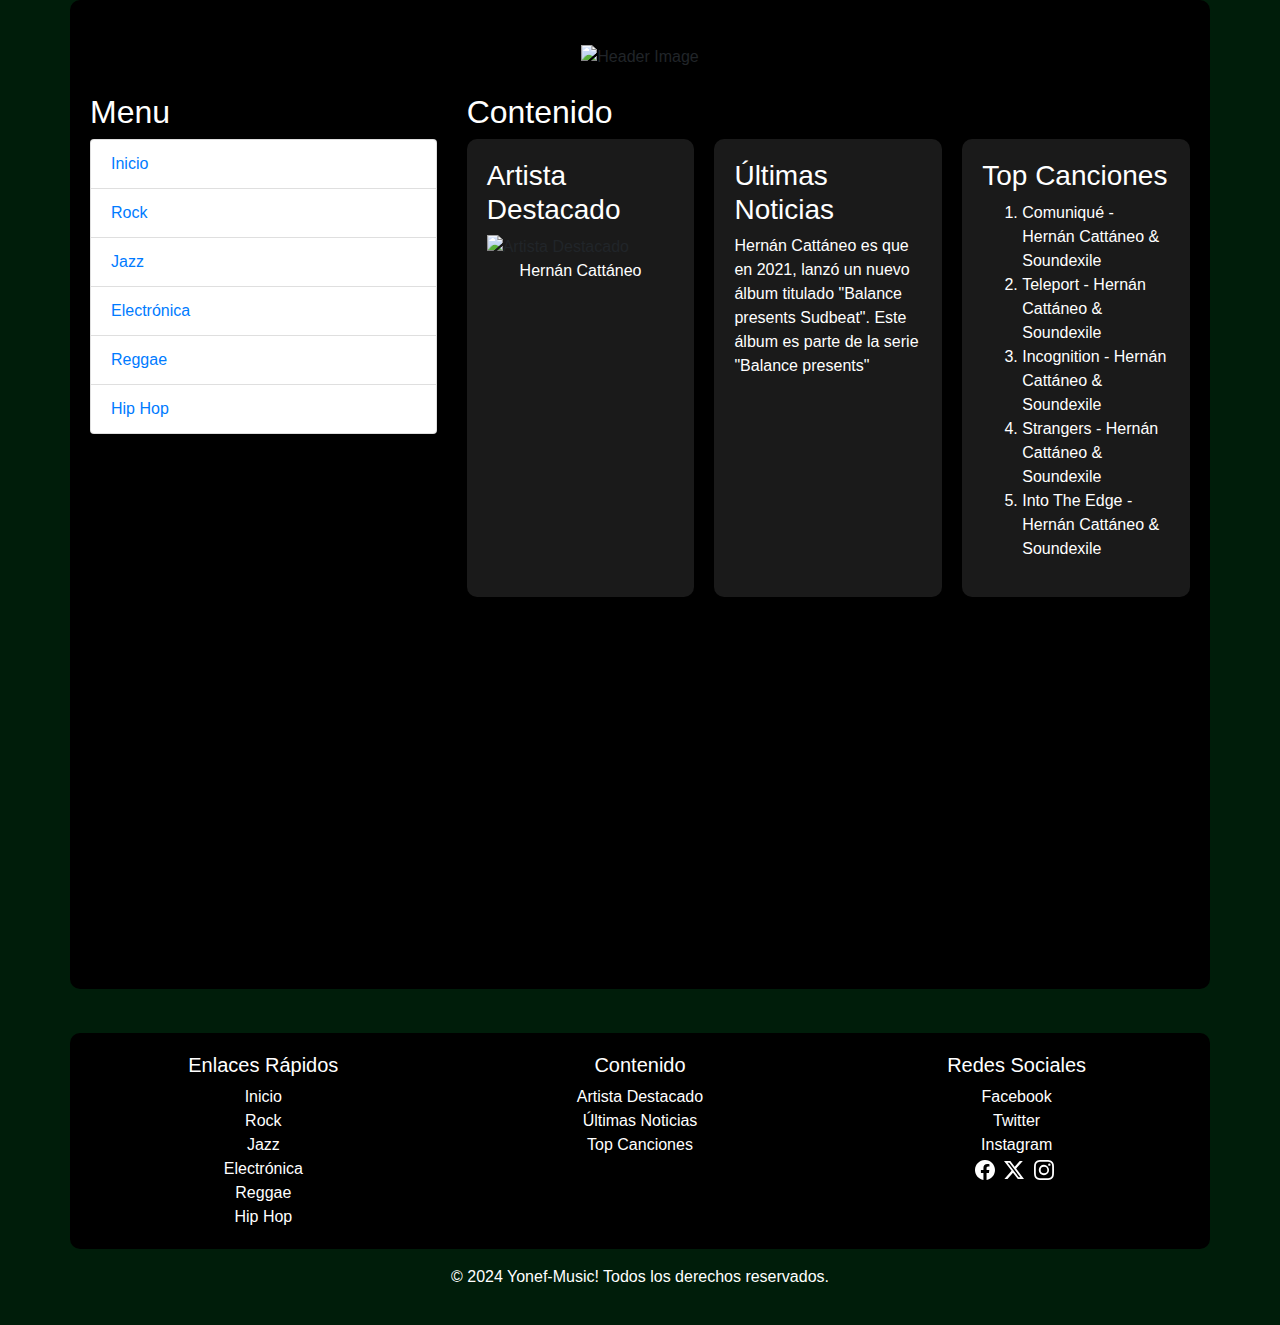
==== Pages/electronica.html @ 771e5a79 "cree proyecto, html, css , lonkie bootstrap" ====
<!DOCTYPE html>
<html lang="es">
<head>
  <meta charset="UTF-8">
  <meta name="viewport" content="width=device-width, initial-scale=1.0">
  <title>YM-Electronica</title>
  <link rel="stylesheet" href="https://stackpath.bootstrapcdn.com/bootstrap/4.5.2/css/bootstrap.min.css">
  <link rel="stylesheet" href="../css/styles.css"> 
</head>
<body>
  <div class="container">
    <header class="text-center my-4">
      <img src="https://www.freewebheaders.com/wp-content/gallery/audio-video/colorful-audio-video-led-bars-website-header.jpg" alt="Header Image" class="img-fluid">
    </header>
    <div class="row">
      <div class="col-md-4">
        <h2 class="text-light">Menu</h2>
        <ul class="list-group">
            <li class="list-group-item"><a href="../index.html">Inicio</a></li>
            <li class="list-group-item"><a href="rock.html">Rock</a></li>
            <li class="list-group-item"><a href="jazz.html">Jazz</a></li>
            <li class="list-group-item"><a href="electronica.html">Electrónica</a></li>
            <li class="list-group-item"><a href="reggae.html">Reggae</a></li>
            <li class="list-group-item"><a href="hiphop.html">Hip Hop</a></li>
          </ul>
      </div>
      <div class="col-md-8">
        <h2 class="text-light">Contenido</h2>
        <div class="content-grid">
          <div class="content-item">
            <h3 class="text-light">Artista Destacado</h3>
            <img src="https://upload.wikimedia.org/wikipedia/commons/0/0d/Hernan_Cattaneo_-_in_Toronto.jpg" alt="Artista Destacado" class="img-fluid">
            <center><p class="text-light">Hernán Cattáneo</p></center>
          </div>
          <div class="content-item">
            <h3 class="text-light">Últimas Noticias</h3>
            <p class="text-light">Hernán Cattáneo es que en 2021, lanzó un nuevo álbum titulado "Balance presents Sudbeat". Este álbum es parte de la serie "Balance presents"</p>
          </div>
          <div class="content-item">
            <h3 class="text-light">Top Canciones</h3>
            <ol class="text-light">
                <li>Comuniqué - Hernán Cattáneo & Soundexile</li>
                <li>Teleport - Hernán Cattáneo & Soundexile</li>
                <li>Incognition - Hernán Cattáneo & Soundexile</li>
                <li>Strangers - Hernán Cattáneo & Soundexile</li>
                <li>Into The Edge - Hernán Cattáneo & Soundexile</li>
            </ol>
          </div>
        </div>
      </div>
      <iframe class="spotify" style="border-radius:12px" src="https://open.spotify.com/embed/artist/4mpJaw5y17CIN08qqe8EfB?utm_source=generator" width="100%" height="352" frameBorder="0" allowfullscreen="" allow="autoplay; clipboard-write; encrypted-media; fullscreen; picture-in-picture" loading="lazy"></iframe>
    </div>
  </div>

  <footer class="text-center mt-4">
    <div class="container">
      <div class="row">
        <div class="col-md-4">
          <h5 class="text-light">Enlaces Rápidos</h5>
          <ul class="list-unstyled">
            <li><a class="text-light" href="../index.html">Inicio</a></li>
            <li><a class="text-light" href="rock.html">Rock</a></li>
            <li><a class="text-light" href="jazz.html">Jazz</a></li>
            <li><a class="text-light" href="electronica.html">Electrónica</a></li>
            <li><a class="text-light" href="reggae.html">Reggae</a></li>
            <li><a class="text-light" href="hiphop.html">Hip Hop</a></li>
          </ul>
        </div>
        <div class="col-md-4">
          <h5 class="text-light">Contenido</h5>
          <ul class="list-unstyled">
            <li><a class="text-light" href="#">Artista Destacado</a></li>
            <li><a class="text-light" href="#">Últimas Noticias</a></li>
            <li><a class="text-light" href="#">Top Canciones</a></li>
          </ul>
        </div>
        <div class="col-md-4">
          <h5 class="text-light">Redes Sociales</h5>
          <ul class="list-unstyled">
            <li><a class="text-light" href="#">Facebook</a></li>
            <li><a class="text-light" href="#">Twitter</a></li>
            <li><a class="text-light" href="#">Instagram</a></li>

            <svg xmlns="http://www.w3.org/2000/svg" width="16" height="16" fill="currentColor" class="bi bi-facebook" viewBox="0 0 16 16">
              <path d="M16 8.049c0-4.446-3.582-8.05-8-8.05C3.58 0-.002 3.603-.002 8.05c0 4.017 2.926 7.347 6.75 7.951v-5.625h-2.03V8.05H6.75V6.275c0-2.017 1.195-3.131 3.022-3.131.876 0 1.791.157 1.791.157v1.98h-1.009c-.993 0-1.303.621-1.303 1.258v1.51h2.218l-.354 2.326H9.25V16c3.824-.604 6.75-3.934 6.75-7.951"/>
            </svg>
            <svg xmlns="http://www.w3.org/2000/svg" width="16" height="16" fill="currentColor" class="bi bi-twitter-x" viewBox="0 0 16 16">
              <path d="M12.6.75h2.454l-5.36 6.142L16 15.25h-4.937l-3.867-5.07-4.425 5.07H.316l5.733-6.57L0 .75h5.063l3.495 4.633L12.601.75Zm-.86 13.028h1.36L4.323 2.145H2.865z"/>
            </svg>
            <svg xmlns="http://www.w3.org/2000/svg" width="16" height="16" fill="currentColor" class="bi bi-instagram" viewBox="0 0 16 16">
              <path d="M8 0C5.829 0 5.556.01 4.703.048 3.85.088 3.269.222 2.76.42a3.9 3.9 0 0 0-1.417.923A3.9 3.9 0 0 0 .42 2.76C.222 3.268.087 3.85.048 4.7.01 5.555 0 5.827 0 8.001c0 2.172.01 2.444.048 3.297.04.852.174 1.433.372 1.942.205.526.478.972.923 1.417.444.445.89.719 1.416.923.51.198 1.09.333 1.942.372C5.555 15.99 5.827 16 8 16s2.444-.01 3.298-.048c.851-.04 1.434-.174 1.943-.372a3.9 3.9 0 0 0 1.416-.923c.445-.445.718-.891.923-1.417.197-.509.332-1.09.372-1.942C15.99 10.445 16 10.173 16 8s-.01-2.445-.048-3.299c-.04-.851-.175-1.433-.372-1.941a3.9 3.9 0 0 0-.923-1.417A3.9 3.9 0 0 0 13.24.42c-.51-.198-1.092-.333-1.943-.372C10.443.01 10.172 0 7.998 0zm-.717 1.442h.718c2.136 0 2.389.007 3.232.046.78.035 1.204.166 1.486.275.373.145.64.319.92.599s.453.546.598.92c.11.281.24.705.275 1.485.039.843.047 1.096.047 3.231s-.008 2.389-.047 3.232c-.035.78-.166 1.203-.275 1.485a2.5 2.5 0 0 1-.599.919c-.28.28-.546.453-.92.598-.28.11-.704.24-1.485.276-.843.038-1.096.047-3.232.047s-2.39-.009-3.233-.047c-.78-.036-1.203-.166-1.485-.276a2.5 2.5 0 0 1-.92-.598 2.5 2.5 0 0 1-.6-.92c-.109-.281-.24-.705-.275-1.485-.038-.843-.046-1.096-.046-3.233s.008-2.388.046-3.231c.036-.78.166-1.204.276-1.486.145-.373.319-.64.599-.92s.546-.453.92-.598c.282-.11.705-.24 1.485-.276.738-.034 1.024-.044 2.515-.045zm4.988 1.328a.96.96 0 1 0 0 1.92.96.96 0 0 0 0-1.92m-4.27 1.122a4.109 4.109 0 1 0 0 8.217 4.109 4.109 0 0 0 0-8.217m0 1.441a2.667 2.667 0 1 1 0 5.334 2.667 2.667 0 0 1 0-5.334"/>
            </svg>
          </ul>
        </div>
      </div>
    </div>
    <p class="text-light mt-3">&copy; 2024 Yonef-Music! Todos los derechos reservados.</p>
  </footer>

  <script src="https://code.jquery.com/jquery-3.5.1.slim.min.js"></script>
  <script src="https://cdn.jsdelivr.net/npm/@popperjs/core@2.5.4/dist/umd/popper.min.js"></script>
  <script src="https://stackpath.bootstrapcdn.com/bootstrap/4.5.2/js/bootstrap.min.js"></script>
</body>
</html>
---- css/styles.css ----
body {
  background-color: #001d0a; 
}

.container {
  background-color: black; 
  padding: 20px;
  border-radius: 10px;
}

.text-light {
  color: #ffffff !important; 
}

.content-grid {
  display: grid;
  grid-template-columns: repeat(auto-fit, minmax(200px, 1fr));
  gap: 20px;
}

.content-item {
  background-color: rgba(255, 255, 255, 0.1);
  padding: 20px;
  border-radius: 10px;
}

.list-group-item {
  color: black !important; 
}


.spotify {
  margin-top: 20px;
}


footer {
  background-color: #001d0a; 
  color: #fff; 
  padding: 20px; 
  text-align: center; 
  display: flex; 
  flex-direction: column; 
  align-items: center; 
}


footer ul {
  list-style: none; 
  padding: 0; 
  margin: 0; 
}


footer a {
  color: #fff; 
  text-decoration: none; 
  margin: 0 10px; 
}


footer svg {
  width: 20px; 
  height: 20px; 
  margin-right: 5px; 
}
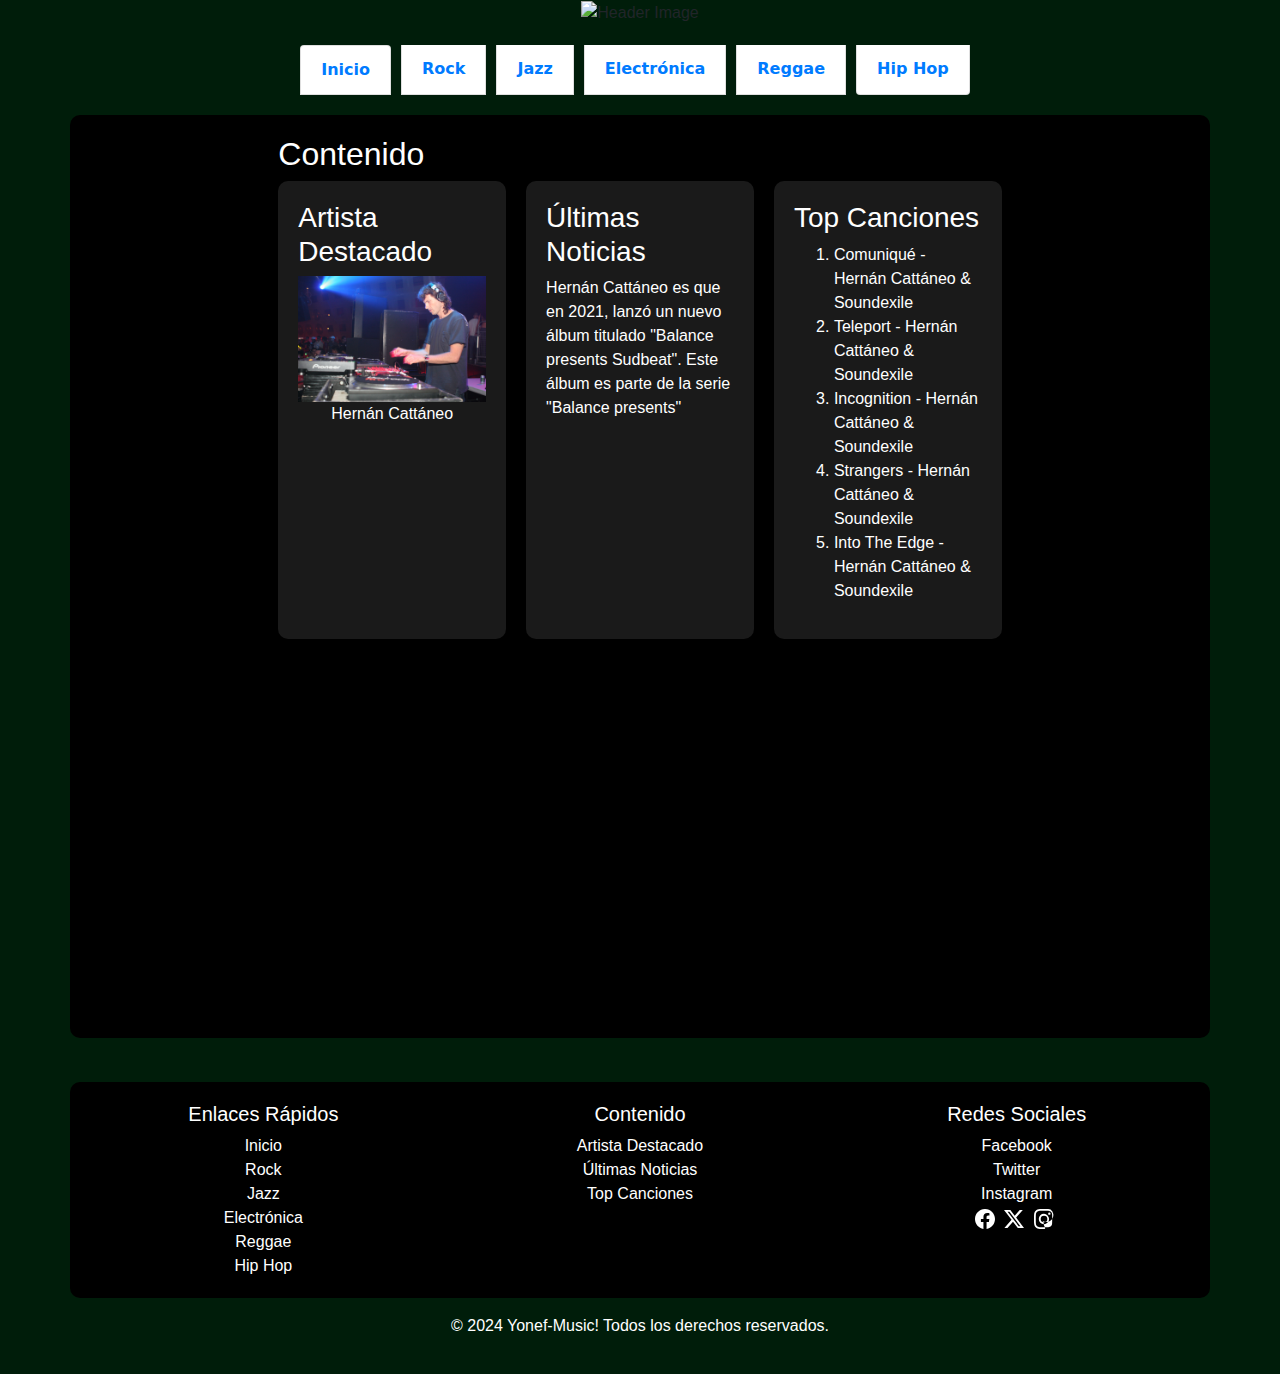
==== commit 72bf9c86: "Se cambio el nombre de Pages, se agrego la carpeta img, se ordeno la estructura del header y main" ====
--- a/Pages/electronica.html
+++ b/Pages/electronica.html
@@ -8,28 +8,28 @@
   <link rel="stylesheet" href="../css/styles.css"> 
 </head>
 <body>
-  <div class="container">
-    <header class="text-center my-4">
-      <img src="https://www.freewebheaders.com/wp-content/gallery/audio-video/colorful-audio-video-led-bars-website-header.jpg" alt="Header Image" class="img-fluid">
-    </header>
+  <header>
+    <img src="https://www.freewebheaders.com/wp-content/gallery/audio-video/colorful-audio-video-led-bars-website-header.jpg" alt="Header Image" class="img-fluid">
+    <nav>
+      <ul class="list-group">
+        <li class="list-group-item"><a href="../index.html">Inicio</a></li>
+        <li class="list-group-item"><a href="rock.html">Rock</a></li>
+        <li class="list-group-item"><a href="jazz.html">Jazz</a></li>
+        <li class="list-group-item"><a href="electronica.html">Electrónica</a></li>
+        <li class="list-group-item"><a href="reggae.html">Reggae</a></li>
+        <li class="list-group-item"><a href="hiphop.html">Hip Hop</a></li>
+      </ul>
+    </nav>
+  </header>
+
+  <main class="container">
     <div class="row">
-      <div class="col-md-4">
-        <h2 class="text-light">Menu</h2>
-        <ul class="list-group">
-            <li class="list-group-item"><a href="../index.html">Inicio</a></li>
-            <li class="list-group-item"><a href="rock.html">Rock</a></li>
-            <li class="list-group-item"><a href="jazz.html">Jazz</a></li>
-            <li class="list-group-item"><a href="electronica.html">Electrónica</a></li>
-            <li class="list-group-item"><a href="reggae.html">Reggae</a></li>
-            <li class="list-group-item"><a href="hiphop.html">Hip Hop</a></li>
-          </ul>
-      </div>
       <div class="col-md-8">
         <h2 class="text-light">Contenido</h2>
         <div class="content-grid">
           <div class="content-item">
             <h3 class="text-light">Artista Destacado</h3>
-            <img src="https://upload.wikimedia.org/wikipedia/commons/0/0d/Hernan_Cattaneo_-_in_Toronto.jpg" alt="Artista Destacado" class="img-fluid">
+            <img src="../img/Hernan_Cattaneo.jpg" alt="Artista Destacado" class="img-fluid">
             <center><p class="text-light">Hernán Cattáneo</p></center>
           </div>
           <div class="content-item">
@@ -39,18 +39,18 @@
           <div class="content-item">
             <h3 class="text-light">Top Canciones</h3>
             <ol class="text-light">
-                <li>Comuniqué - Hernán Cattáneo & Soundexile</li>
-                <li>Teleport - Hernán Cattáneo & Soundexile</li>
-                <li>Incognition - Hernán Cattáneo & Soundexile</li>
-                <li>Strangers - Hernán Cattáneo & Soundexile</li>
-                <li>Into The Edge - Hernán Cattáneo & Soundexile</li>
+              <li>Comuniqué - Hernán Cattáneo & Soundexile</li>
+              <li>Teleport - Hernán Cattáneo & Soundexile</li>
+              <li>Incognition - Hernán Cattáneo & Soundexile</li>
+              <li>Strangers - Hernán Cattáneo & Soundexile</li>
+              <li>Into The Edge - Hernán Cattáneo & Soundexile</li>
             </ol>
           </div>
         </div>
+        <iframe class="spotify" style="border-radius:12px" src="https://open.spotify.com/embed/artist/4mpJaw5y17CIN08qqe8EfB?utm_source=generator" width="100%" height="352" frameBorder="0" allowfullscreen="" allow="autoplay; clipboard-write; encrypted-media; fullscreen; picture-in-picture" loading="lazy"></iframe>
       </div>
-      <iframe class="spotify" style="border-radius:12px" src="https://open.spotify.com/embed/artist/4mpJaw5y17CIN08qqe8EfB?utm_source=generator" width="100%" height="352" frameBorder="0" allowfullscreen="" allow="autoplay; clipboard-write; encrypted-media; fullscreen; picture-in-picture" loading="lazy"></iframe>
     </div>
-  </div>
+  </main>
 
   <footer class="text-center mt-4">
     <div class="container">
@@ -80,7 +80,6 @@
             <li><a class="text-light" href="#">Facebook</a></li>
             <li><a class="text-light" href="#">Twitter</a></li>
             <li><a class="text-light" href="#">Instagram</a></li>
-
             <svg xmlns="http://www.w3.org/2000/svg" width="16" height="16" fill="currentColor" class="bi bi-facebook" viewBox="0 0 16 16">
               <path d="M16 8.049c0-4.446-3.582-8.05-8-8.05C3.58 0-.002 3.603-.002 8.05c0 4.017 2.926 7.347 6.75 7.951v-5.625h-2.03V8.05H6.75V6.275c0-2.017 1.195-3.131 3.022-3.131.876 0 1.791.157 1.791.157v1.98h-1.009c-.993 0-1.303.621-1.303 1.258v1.51h2.218l-.354 2.326H9.25V16c3.824-.604 6.75-3.934 6.75-7.951"/>
             </svg>
@@ -88,7 +87,7 @@
               <path d="M12.6.75h2.454l-5.36 6.142L16 15.25h-4.937l-3.867-5.07-4.425 5.07H.316l5.733-6.57L0 .75h5.063l3.495 4.633L12.601.75Zm-.86 13.028h1.36L4.323 2.145H2.865z"/>
             </svg>
             <svg xmlns="http://www.w3.org/2000/svg" width="16" height="16" fill="currentColor" class="bi bi-instagram" viewBox="0 0 16 16">
-              <path d="M8 0C5.829 0 5.556.01 4.703.048 3.85.088 3.269.222 2.76.42a3.9 3.9 0 0 0-1.417.923A3.9 3.9 0 0 0 .42 2.76C.222 3.268.087 3.85.048 4.7.01 5.555 0 5.827 0 8.001c0 2.172.01 2.444.048 3.297.04.852.174 1.433.372 1.942.205.526.478.972.923 1.417.444.445.89.719 1.416.923.51.198 1.09.333 1.942.372C5.555 15.99 5.827 16 8 16s2.444-.01 3.298-.048c.851-.04 1.434-.174 1.943-.372a3.9 3.9 0 0 0 1.416-.923c.445-.445.718-.891.923-1.417.197-.509.332-1.09.372-1.942C15.99 10.445 16 10.173 16 8s-.01-2.445-.048-3.299c-.04-.851-.175-1.433-.372-1.941a3.9 3.9 0 0 0-.923-1.417A3.9 3.9 0 0 0 13.24.42c-.51-.198-1.092-.333-1.943-.372C10.443.01 10.172 0 7.998 0zm-.717 1.442h.718c2.136 0 2.389.007 3.232.046.78.035 1.204.166 1.486.275.373.145.64.319.92.599s.453.546.598.92c.11.281.24.705.275 1.485.039.843.047 1.096.047 3.231s-.008 2.389-.047 3.232c-.035.78-.166 1.203-.275 1.485a2.5 2.5 0 0 1-.599.919c-.28.28-.546.453-.92.598-.28.11-.704.24-1.485.276-.843.038-1.096.047-3.232.047s-2.39-.009-3.233-.047c-.78-.036-1.203-.166-1.485-.276a2.5 2.5 0 0 1-.92-.598 2.5 2.5 0 0 1-.6-.92c-.109-.281-.24-.705-.275-1.485-.038-.843-.046-1.096-.046-3.233s.008-2.388.046-3.231c.036-.78.166-1.204.276-1.486.145-.373.319-.64.599-.92s.546-.453.92-.598c.282-.11.705-.24 1.485-.276.738-.034 1.024-.044 2.515-.045zm4.988 1.328a.96.96 0 1 0 0 1.92.96.96 0 0 0 0-1.92m-4.27 1.122a4.109 4.109 0 1 0 0 8.217 4.109 4.109 0 0 0 0-8.217m0 1.441a2.667 2.667 0 1 1 0 5.334 2.667 2.667 0 0 1 0-5.334"/>
+              <path d="M8 0C5.829 0 5.556.01 4.703.048 3.85.088 3.269.222 2.76.420a3.9 3.9 0 0 0-1.417.923A3.9 3.9 0 0 0 .42 2.76C.222 3.268.087 3.85.048 4.7.01 5.555 0 5.827 0 8.001c0 2.172.01 2.444.048 3.297.04.852.174 1.433.372 1.942.205.526.478.972.923 1.417.444.445.89.719 1.416.923.51.198 1.09.333 1.942.372C5.555 15.99 5.827 16 8 16s-.01-2.445-.048-3.299c-.04-.851-.175-1.433-.372-1.941a3.9 3.9 0 0 0-.923-1.417A3.9 3.9 0 0 0 13.24.42c-.51-.198-1.092-.333-1.943-.372C10.443.01 10.172 0 7.998 0zm-.717 1.442h.718c2.136 0 2.389.007 3.232.046.78.035 1.204.166 1.486.275.373.145.64.319.92.599s.453.546.598.92c.11.281.24.705.275 1.485.039.843.047 1.096.047 3.231s-.008 2.389-.047 3.232c-.035.78-.166 1.203-.275 1.485a2.5 2.5 0 0 1-.599.919c-.28.28-.546.453-.92.598-.28.11-.704.24-1.485.276-.843.038-1.096.047-3.232.047s-2.39-.009-3.233-.047c-.78-.036-1.203-.166-1.485-.276a2.5 2.5 0 0 1-.92-.598 2.5 2.5 0 0 1-.6-.92c-.109-.281-.24-.705-.275-1.485-.038-.843-.046-1.096-.046-3.233s.008-2.388.046-3.231c.036-.78.166-1.204.276-1.486.145-.373.319-.64.599-.92s.546-.453.92-.598c.282-.11.705-.24 1.485-.276.738-.034 1.024-.044 2.515-.045zm4.988 1.328a.96.96 0 1 0 0 1.92.96.96 0 0 0 0-1.92m-4.27 1.122a4.109 4.109 0 1 0 0 8.217 4.109 4.109 0 0 0 0-8.217m0 1.441a2.667 2.667 0 1 1 0 5.334 2.667 2.667 0 0 1 0-5.334"/>
             </svg>
           </ul>
         </div>
--- a/css/styles.css
+++ b/css/styles.css
@@ -1,11 +1,73 @@
 body {
   background-color: #001d0a; 
+}
+
+header {
+  text-align: center;
+  margin-bottom: 20px;
+}
+
+header img {
+  width: 50%; 
+  height: auto;
+  max-width: 100%;
+}
+
+
+.list-group {
+  font-family: system-ui, -apple-system, BlinkMacSystemFont, 'Segoe UI', Roboto, Oxygen, Ubuntu, Cantarell, 'Open Sans', 'Helvetica Neue', sans-serif;
+  list-style-type: none;
+  margin-top: 20px;
+  text-align: center;
+  display: flex;
+  flex-direction: row;
+  justify-content: center;
+}
+
+
+.list-group-item {
+  color: #000000;
+  text-decoration: none;
+  font-weight: bold;
+  display: inline-block;
+  margin-right: 10px;
+}
+
+
+.list-group-item li {
+  display: inline-block;
+  margin-right: 10px; 
+}
+
+@media screen and (max-width: 768px) {
+  header {
+    padding: 10px;
+  }
+
+  header img {
+    width: 100%;
+  }
+
+  nav ul.list-group {
+    flex-direction: column;
+    align-items: center;
+  }
+
+  nav li.list-group-item {
+    width: 100%;
+  }
+}
+
+
+.row {
+  justify-content: center;
 }
 
 .container {
   background-color: black; 
   padding: 20px;
   border-radius: 10px;
+  
 }
 
 .text-light {
@@ -24,15 +86,9 @@
   border-radius: 10px;
 }
 
-.list-group-item {
-  color: black !important; 
-}
-
-
 .spotify {
   margin-top: 20px;
 }
-
 
 footer {
   background-color: #001d0a; 
@@ -44,13 +100,11 @@
   align-items: center; 
 }
 
-
 footer ul {
   list-style: none; 
   padding: 0; 
   margin: 0; 
 }
-
 
 footer a {
   color: #fff; 
@@ -58,7 +112,6 @@
   margin: 0 10px; 
 }
 
-
 footer svg {
   width: 20px; 
   height: 20px; 
